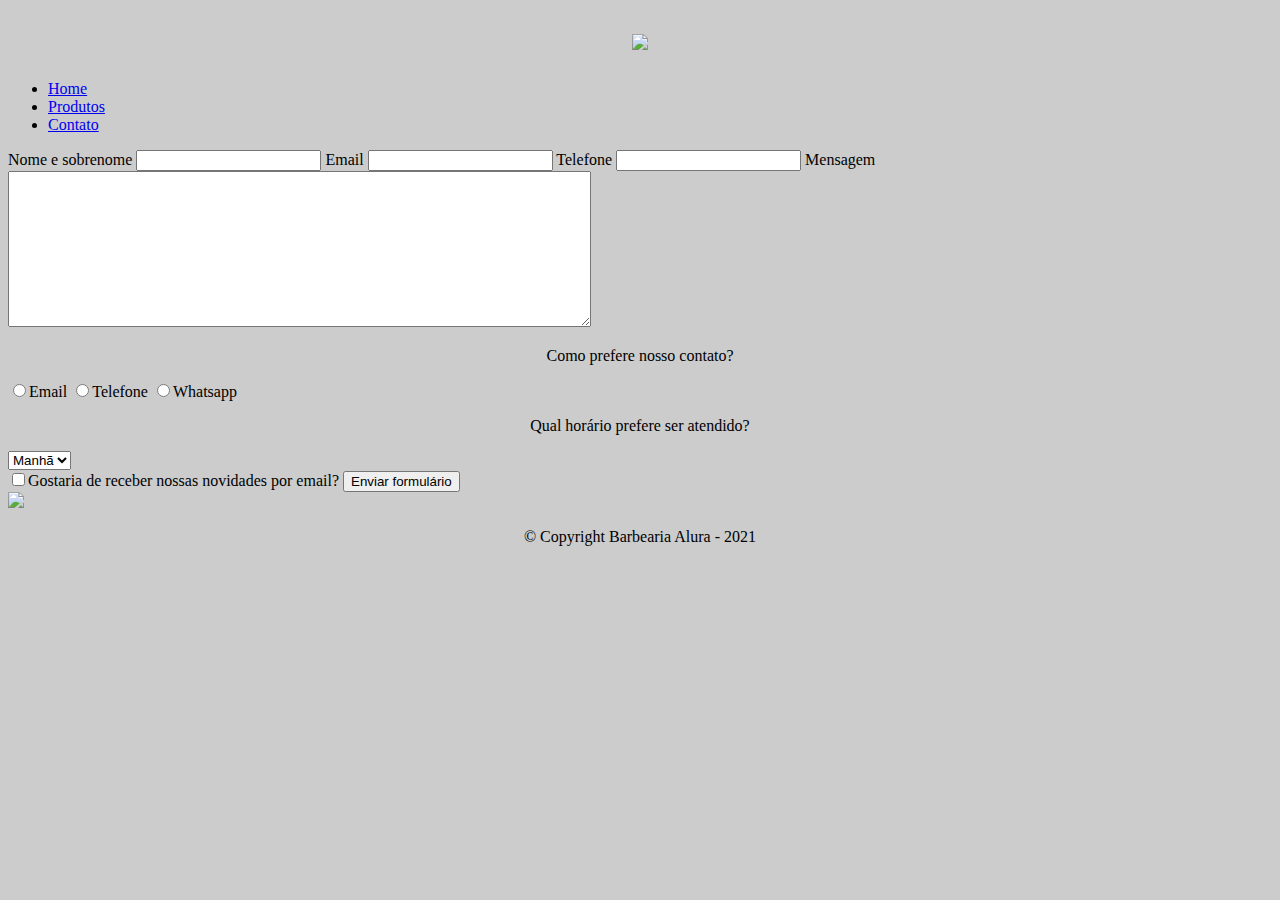
==== contato.html @ bae39faa "Alterando os tipos dos inputs email e telefone" ====
<!DOCTYPE html>
<html>
    <head>
        <meta charset="UTF-8">
        <title>Contato - Barbearia Alura</title>
        <link rel="stylesheet" href="reset.css">
        <link rel="stylesheet" href="style.css">
    </head>
    <body>
        <header>
            <div class="caixa">
                <h1><img src="logo.png"></h1>
                
                <nav>
                    <ul>
                        <li><a href="index.html">Home</a></li>
                        <li><a href="produtos.html">Produtos</a></li>
                        <li><a href="contato.html">Contato</a></li>
                    </ul>
                </nav>
            </div>
        </header>

        <main>
            <form>
                <label for="nomesobrenome">Nome e sobrenome</label>
                <input type="text" id="nomesobrenome" class="input-padrao">

                <label for="email">Email</label>
                <input type="email" id="email" class="input-padrao">

                <label for="telefone">Telefone</label>
                <input type="tel" id="telefone" class="input-padrao">

                <label for="mensagem">Mensagem</label>
                <textarea cols="70" rows="10" id="mensagem" class="input-padrao"></textarea>

                <div>
                    <p>Como prefere nosso contato?</p>
                    
                    <label for="radio-email"><input type="radio" name="contato" value="email" id="radio-email">Email</label>
                    
                    <label for="radio-telefone"><input type="radio" name="contato" value="telefone" id="radio-telefone">Telefone</label>
                    
                    <label for="radio-whatsapp"><input type="radio" name="contato" value="whatsapp" id="radio-whatsapp">Whatsapp</label>
                </div>
                
                <div>
                    <p>Qual horário prefere ser atendido?</p>
                    <select>
                        <option>Manhã</option>
                        <option>Tarde</option>
                        <option>Noite</option>
                    </select>
                </div>

                <label><input type="checkbox" class="checkbox">Gostaria de receber nossas novidades por email?</label>

                <input type="submit" value="Enviar formulário">
            </form>
        </main>

        <footer>
            <img src="logo-branco.png">
            <p class="copyright">&copy; Copyright Barbearia Alura - 2021</p>
        </footer>
    </body>
</html>
---- style.css ----
body {
    background: #CCCCCC;
}

#banner {
    width: 100%;
}

h1 {
    text-align: center;
}

p {
    text-align: center;
}

#missao {
    font-size: 20px;
}

em strong {
    color: #FF0000;
}
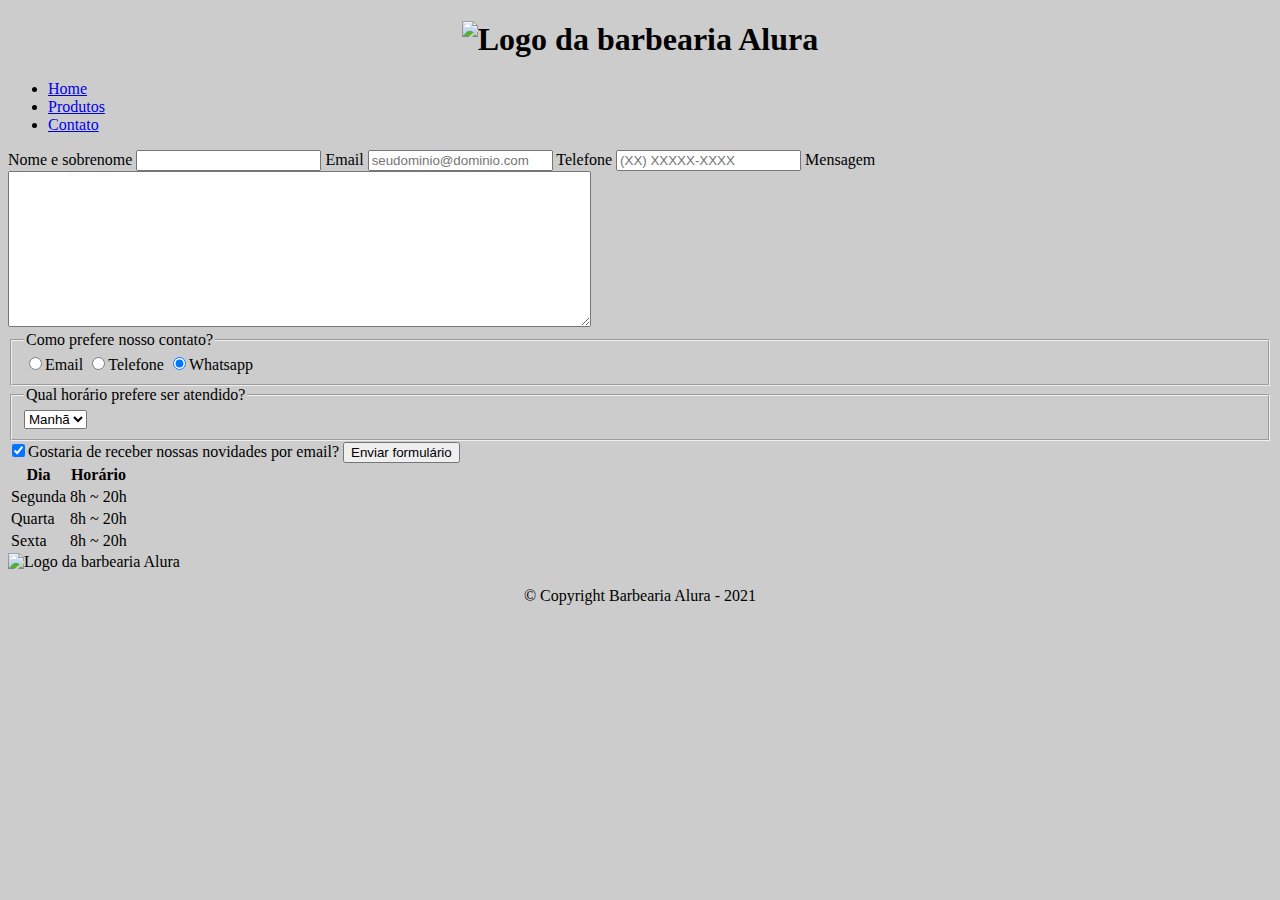
==== commit c93feea1: "Tornando a tabela mais semântica" ====
--- a/contato.html
+++ b/contato.html
@@ -9,7 +9,7 @@
     <body>
         <header>
             <div class="caixa">
-                <h1><img src="logo.png"></h1>
+                <h1><img src="logo.png" alt="Logo da barbearia Alura"></h1>
                 
                 <nav>
                     <ul>
@@ -24,44 +24,67 @@
         <main>
             <form>
                 <label for="nomesobrenome">Nome e sobrenome</label>
-                <input type="text" id="nomesobrenome" class="input-padrao">
+                <input type="text" id="nomesobrenome" class="input-padrao" required>
 
                 <label for="email">Email</label>
-                <input type="email" id="email" class="input-padrao">
+                <input type="email" id="email" class="input-padrao" required placeholder="seudominio@dominio.com">
 
                 <label for="telefone">Telefone</label>
-                <input type="tel" id="telefone" class="input-padrao">
+                <input type="tel" id="telefone" class="input-padrao" required placeholder="(XX) XXXXX-XXXX">
 
                 <label for="mensagem">Mensagem</label>
-                <textarea cols="70" rows="10" id="mensagem" class="input-padrao"></textarea>
+                <textarea cols="70" rows="10" id="mensagem" class="input-padrao" required></textarea>
 
-                <div>
-                    <p>Como prefere nosso contato?</p>
+                <fieldset>
+                    <legend>Como prefere nosso contato?</legend>
                     
                     <label for="radio-email"><input type="radio" name="contato" value="email" id="radio-email">Email</label>
                     
                     <label for="radio-telefone"><input type="radio" name="contato" value="telefone" id="radio-telefone">Telefone</label>
                     
-                    <label for="radio-whatsapp"><input type="radio" name="contato" value="whatsapp" id="radio-whatsapp">Whatsapp</label>
-                </div>
+                    <label for="radio-whatsapp"><input checked type="radio" name="contato" value="whatsapp" id="radio-whatsapp">Whatsapp</label>
+                </fieldset>
                 
-                <div>
-                    <p>Qual horário prefere ser atendido?</p>
+                <fieldset>
+                    <legend>Qual horário prefere ser atendido?</legend>
                     <select>
                         <option>Manhã</option>
                         <option>Tarde</option>
                         <option>Noite</option>
                     </select>
-                </div>
+                </fieldset>
 
-                <label><input type="checkbox" class="checkbox">Gostaria de receber nossas novidades por email?</label>
+                <label><input checked type="checkbox" class="checkbox">Gostaria de receber nossas novidades por email?</label>
 
-                <input type="submit" value="Enviar formulário">
+                <input type="submit" class="enviar" value="Enviar formulário">
             </form>
+
+            <table>
+                <thead>
+                    <tr>
+                        <th>Dia</th>
+                        <th>Horário</th>
+                    </tr>
+                </thead>
+                <tbody>
+                    <tr>
+                        <td>Segunda</td>
+                        <td>8h ~ 20h</td>
+                    </tr>
+                    <tr>
+                        <td>Quarta</td>
+                        <td>8h ~ 20h</td>
+                    </tr>
+                    <tr>
+                        <td>Sexta</td>
+                        <td>8h ~ 20h</td>
+                    </tr>
+                </tbody>
+            </table>
         </main>
 
         <footer>
-            <img src="logo-branco.png">
+            <img src="logo-branco.png" alt="Logo da barbearia Alura">
             <p class="copyright">&copy; Copyright Barbearia Alura - 2021</p>
         </footer>
     </body>
